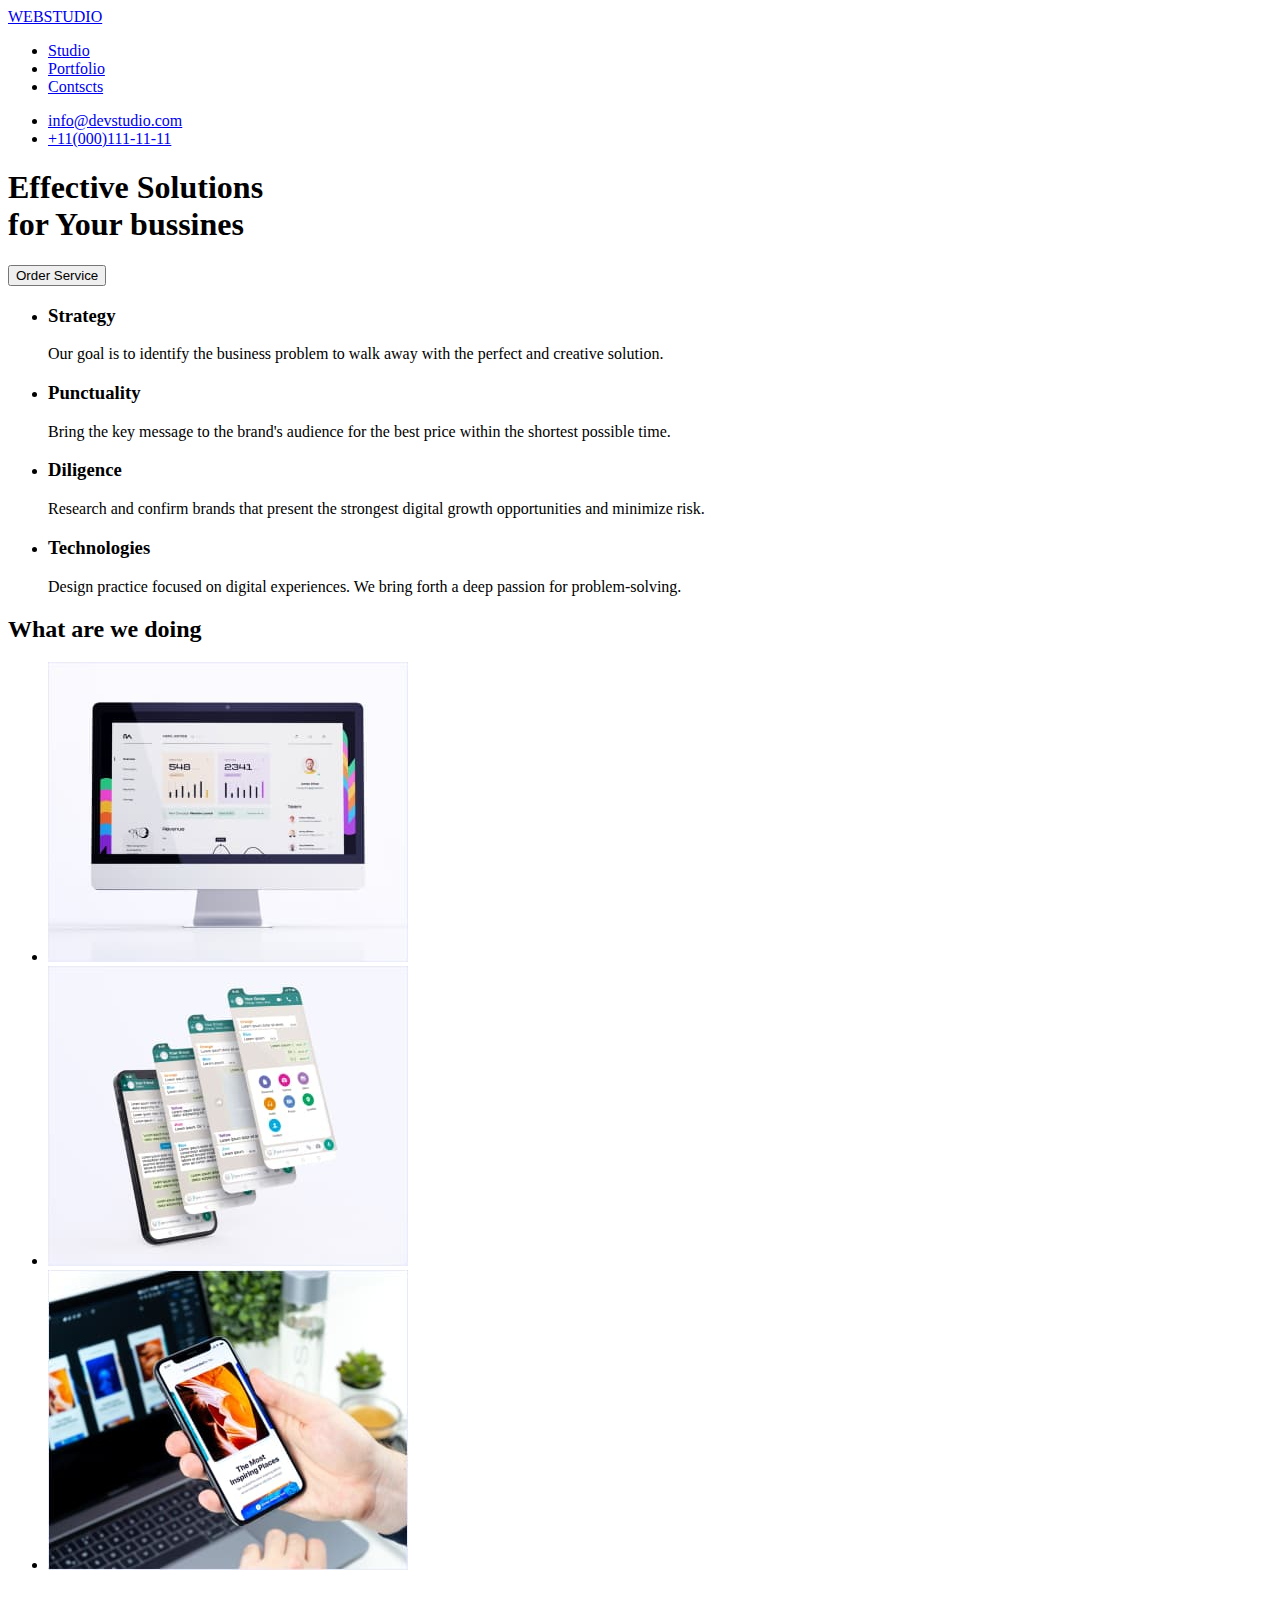
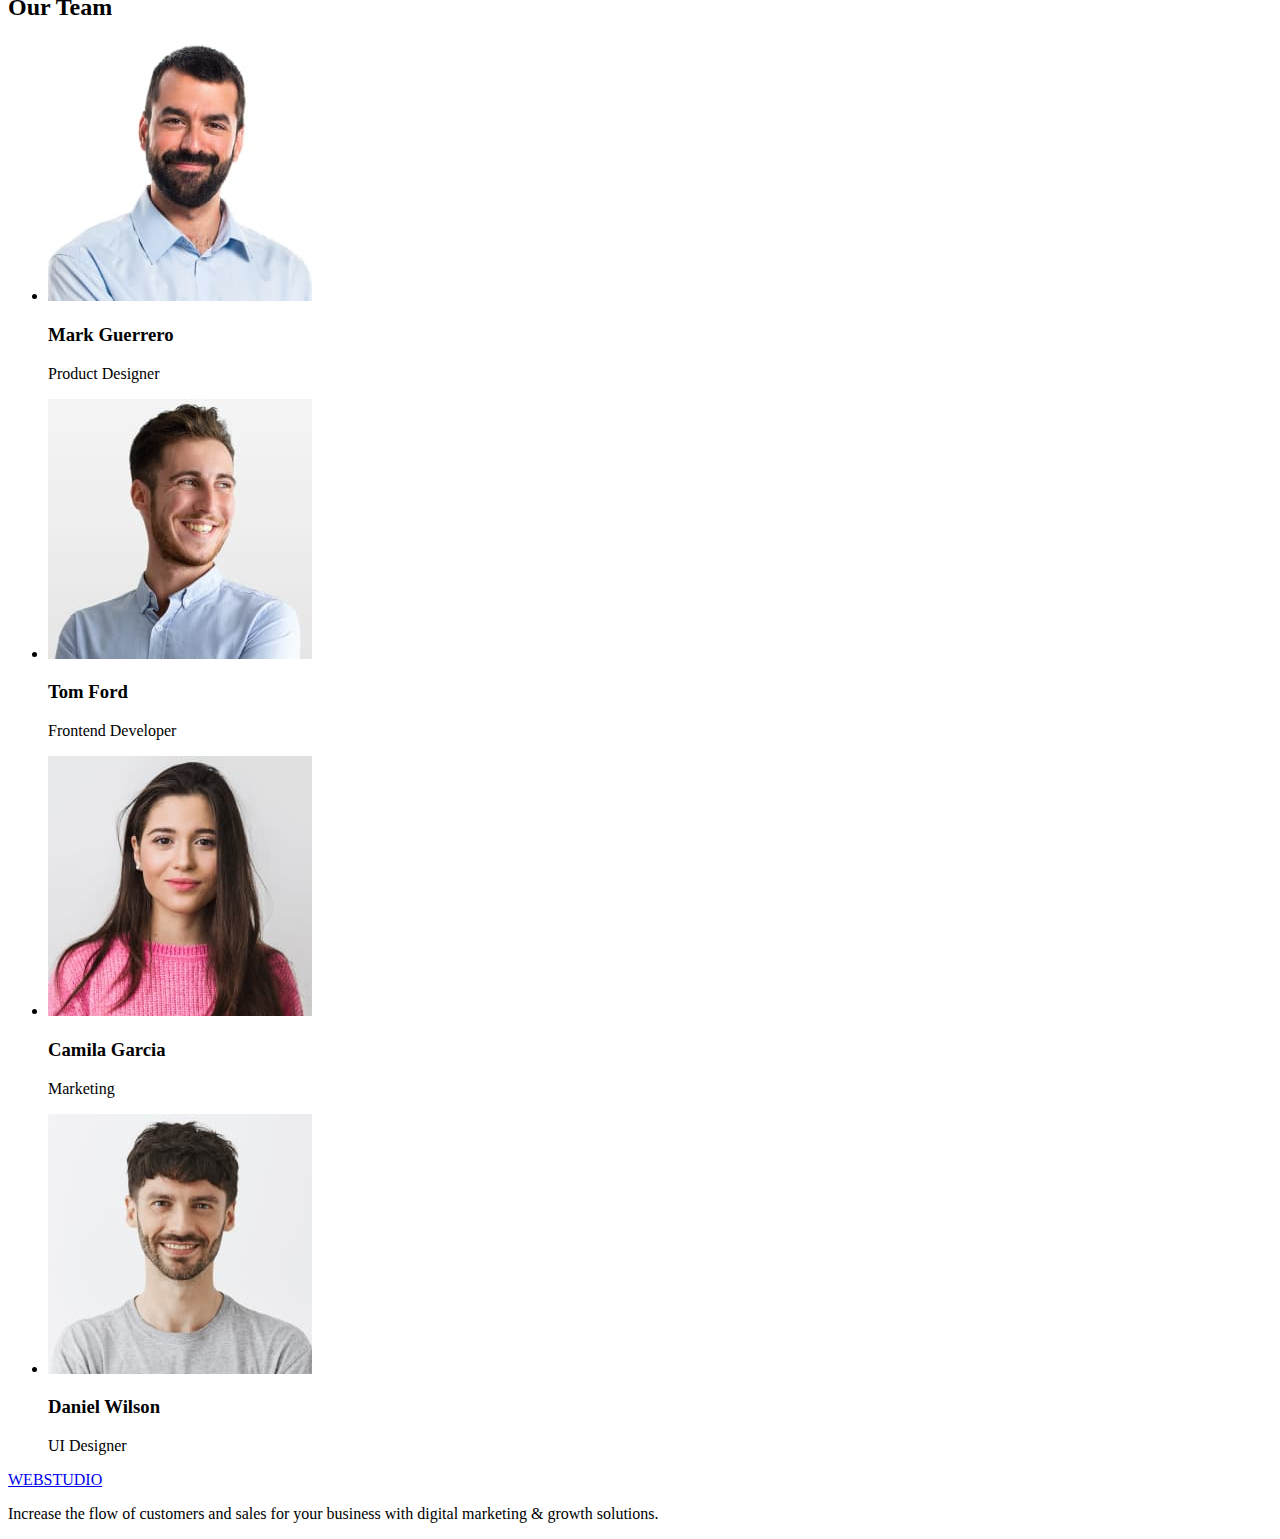
==== index.html @ 2876d7b5 "Copy HW1" ====
<!DOCTYPE html>
<html lang="en">
  <head>
    <meta charset="UTF-8" />
    <meta http-equiv="X-UA-Compatible" content="IE=edge" />
    <meta name="viewport" content="width=device-width, initial-scale=1.0" />
    <title>Module 1.1</title>
    </head>
  <body>
    <header>
      <nav>
        <a href="/"> WEBSTUDIO </a>

        <ul>
          <li><a href="/">Studio</a></li>
          <li><a href="/">Portfolio</a></li>
          <li><a href="/">Contscts</a></li>
        </ul>

        <ul>
          <li><a href="mailto:info@devstudio.com">info@devstudio.com</a></li>
          <li><a href="tel:+110001111111">+11(000)111-11-11</a></li>
        </ul>
      </nav>
    </header>
    <main>
      <section>
        <h1>
          Effective Solutions <br />
          for Your bussines
        </h1>
        <button>Order Service</button>
      </section>
    </main>
    <!--section 1-->
    <section>
      <ul>
        <li>
          <h3>Strategy</h3>
          <p>
            Our goal is to identify the business problem to walk away with the
            perfect and creative solution.
          </p>
        </li>
        <li>
          <h3>Punctuality</h3>
          <p>
            Bring the key message to the brand's audience for the best price
            within the shortest possible time.
          </p>
        </li>
        <li>
          <h3>Diligence</h3>
          <p>
            Research and confirm brands that present the strongest digital
            growth opportunities and minimize risk.
          </p>
        </li>
        <li>
          <h3>Technologies</h3>
          <p>
            Design practice focused on digital experiences. We bring forth a
            deep passion for problem-solving.
          </p>
        </li>
      </ul>
    </section>
    <!--section 2-->
    <section>
      <h2>What are we doing</h2>
      <ul>
        <li>
          <img width="360" height="300" src="./images/img1.jpg" alt="img 1" />
        </li>
        <li>
          <img width="360" height="300" src="./images/img2.jpg" alt="img 2" />
        </li>
        <li>
          <img width="360" height="300" src="./images/img3.jpg" alt="img 3" />
        </li>
      </ul>
    </section>
    <!--section 3-->
    <section>
      <h2>Our Team</h2>
      <ul>
        <li>
          <img
            width="264"
            height="260"
            src="./images/mark.jpg"
            alt="Product Designer - Mark Guerrero"
          />
          <h3>Mark Guerrero</h3>
          <p>Product Designer</p>
        </li>
        <li>
          <img
            width="264"
            height="260"
            src="./images/tom.jpg"
            alt="Frontend Developer - Tom Ford"
          />
          <h3>Tom Ford</h3>
          <p>Frontend Developer</p>
        </li>
        <li>
          <img
            width="264"
            height="260"
            src="./images/camila.jpg"
            alt="Marketing - Camila Garcia"
          />
          <h3>Camila Garcia</h3>
          <p>Marketing</p>
        </li>
        <li>
          <img
            width="264"
            height="260"
            src="./images/daniel.jpg"
            alt="UI Designer - Daniel Wilson"
          />
          <h3>Daniel Wilson</h3>
          <p>UI Designer</p>
        </li>
      </ul>
    </section>

    <footer>
      <a href="/">WEBSTUDIO</a>
      <p>
        Increase the flow of customers and sales for your business with digital
        marketing & growth solutions.
      </p>
    </footer>
  </body>
</html>
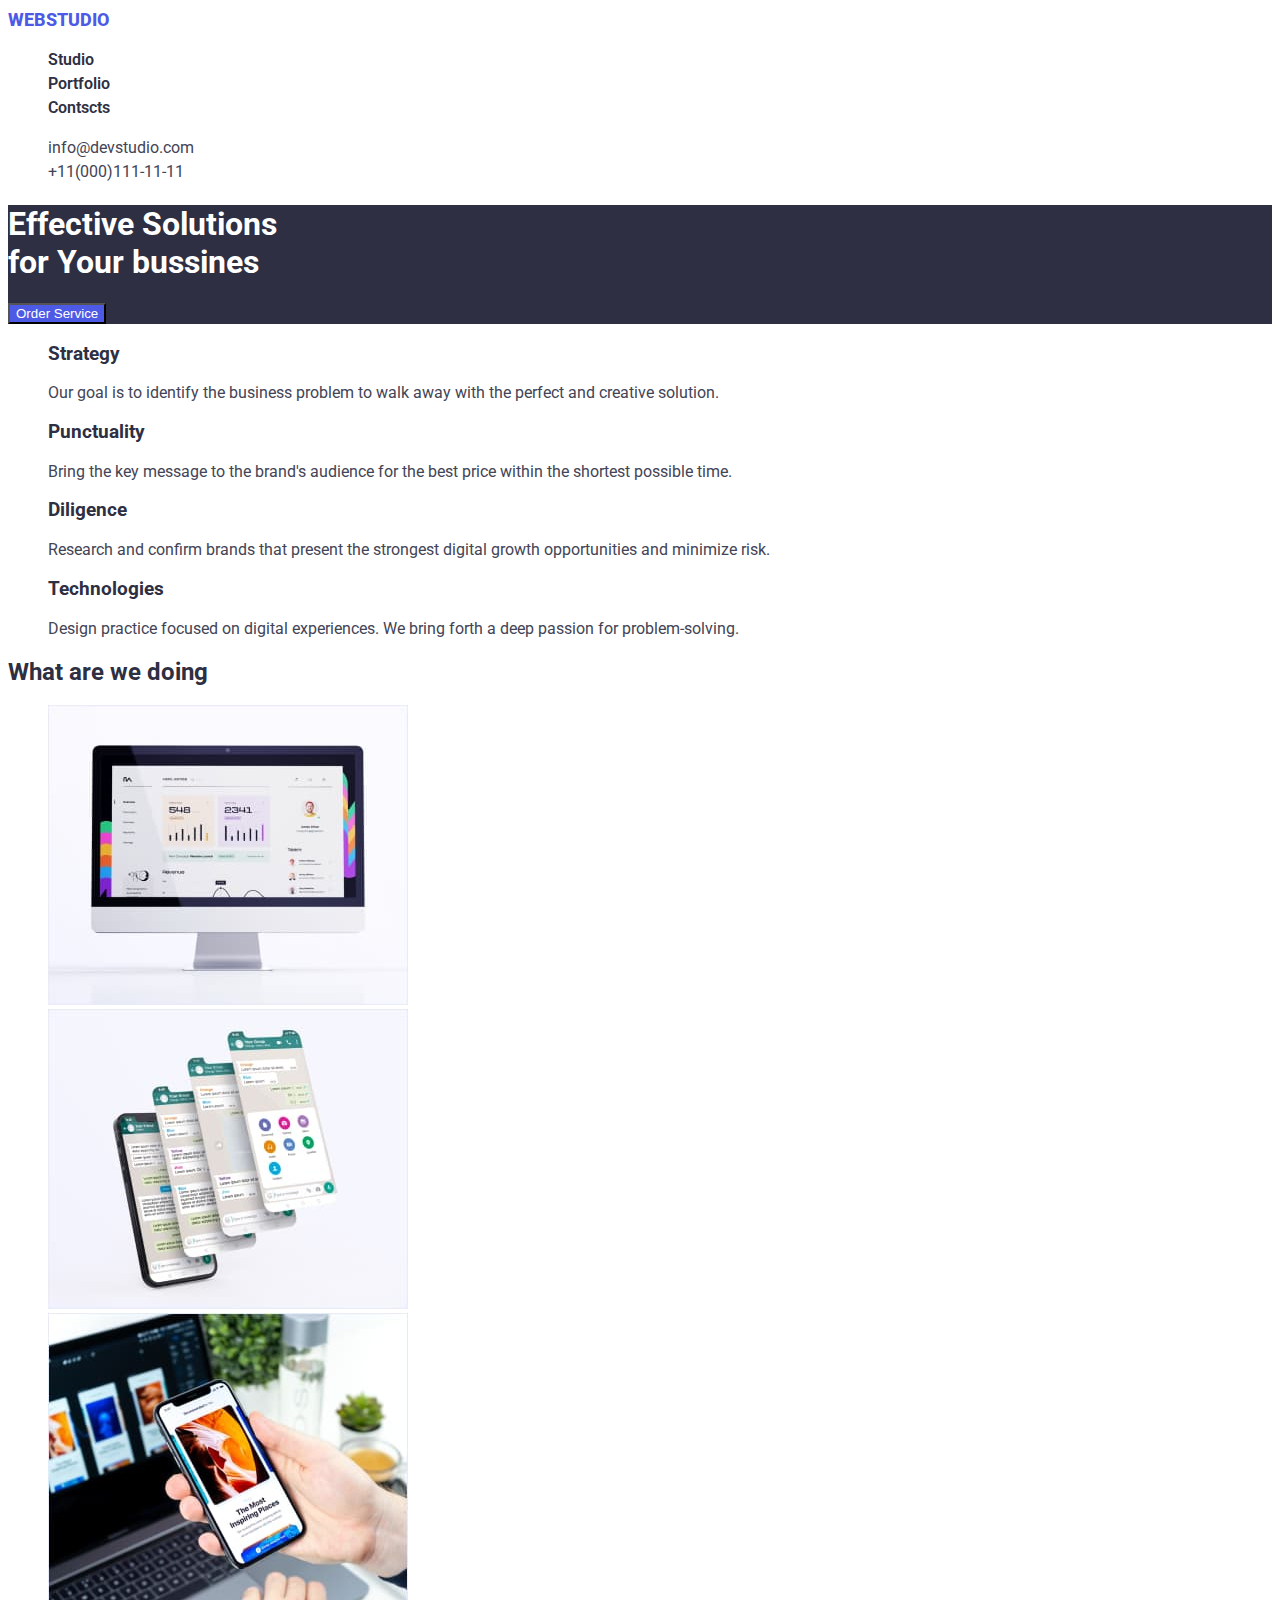
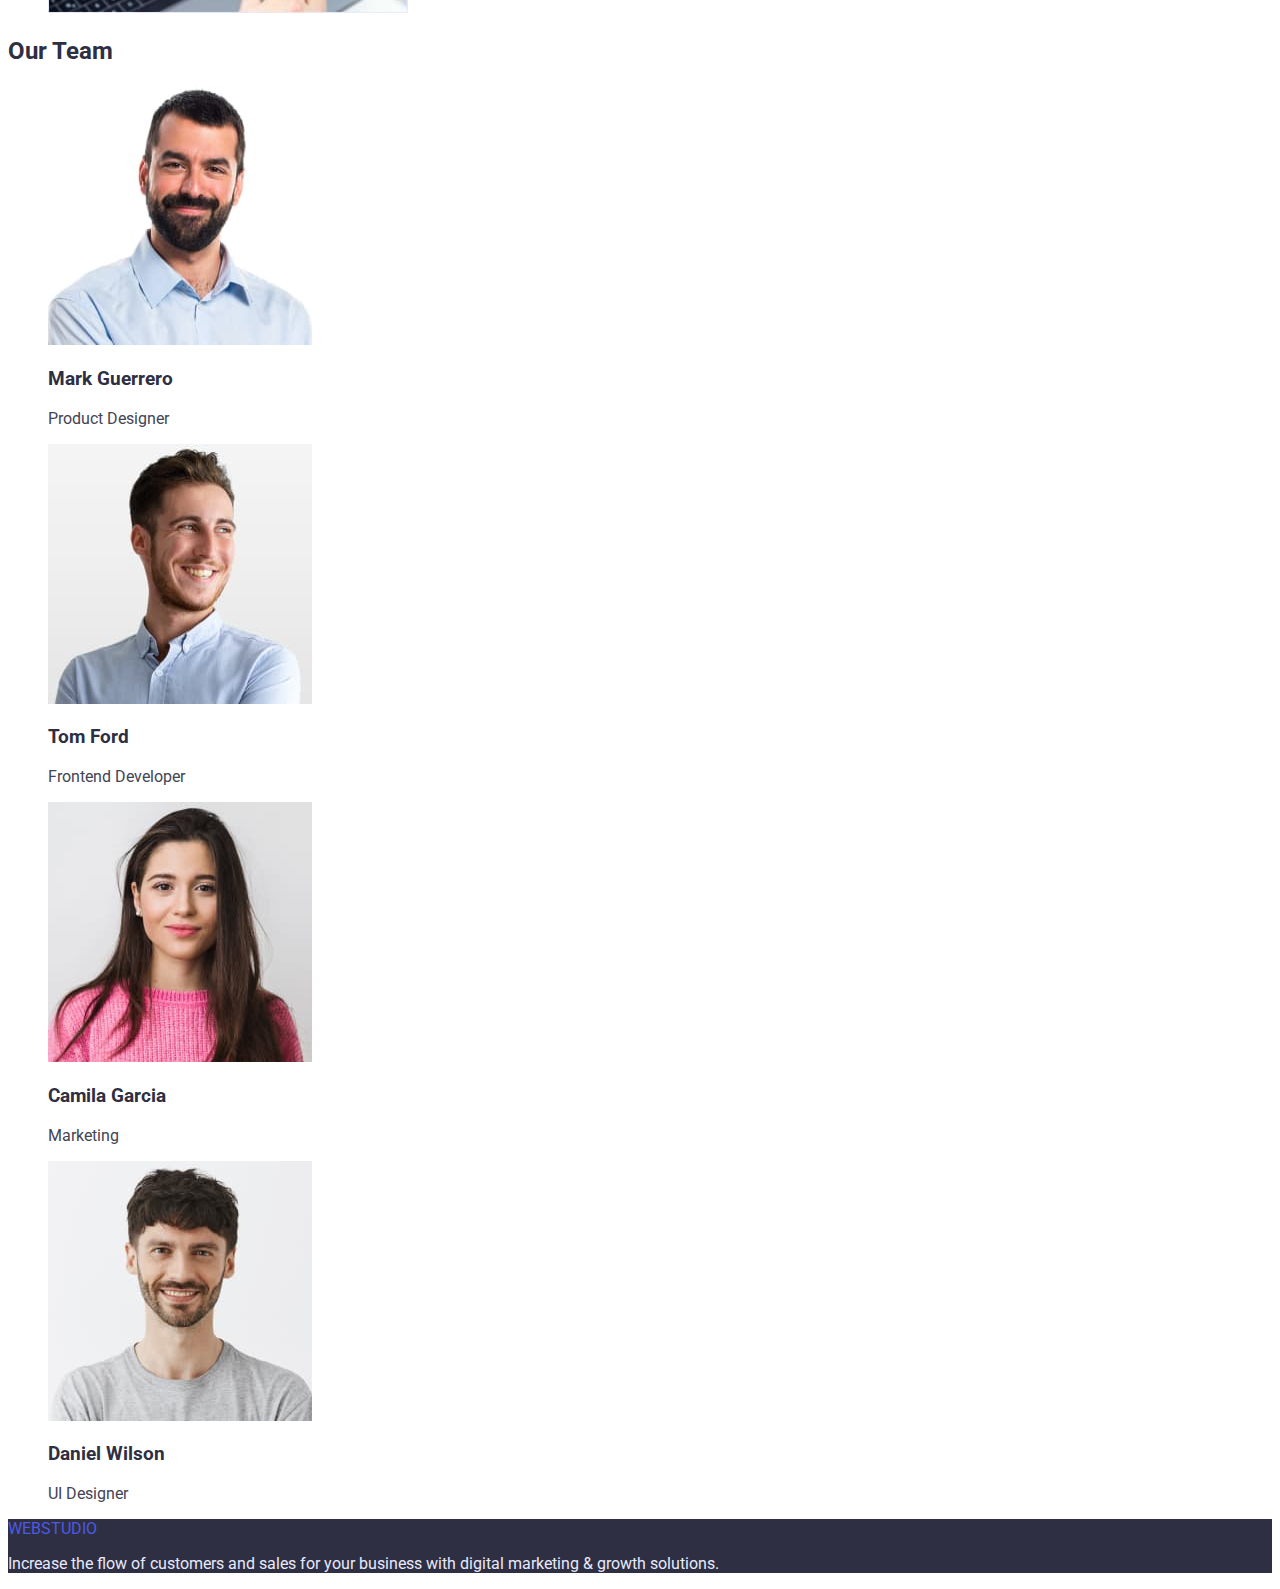
==== commit 9c6b670a: "Home work 2" ====
--- a/index.html
+++ b/index.html
@@ -5,59 +5,63 @@
     <meta http-equiv="X-UA-Compatible" content="IE=edge" />
     <meta name="viewport" content="width=device-width, initial-scale=1.0" />
     <title>Module 1.1</title>
+    <link href="https://fonts.googleapis.com/css2?family=Raleway:wght@800&family=Roboto:wght@400;500&display=swap" rel="stylesheet">
+    <link rel="stylesheet" href="./CSS/styles.css">
     </head>
   <body>
-    <header>
+    <!--Header-->
+    <header class="page-heder">
       <nav>
-        <a href="/"> WEBSTUDIO </a>
+        <a href="/" class="logo"> WEBSTUDIO </a>
 
-        <ul>
-          <li><a href="/">Studio</a></li>
-          <li><a href="/">Portfolio</a></li>
-          <li><a href="/">Contscts</a></li>
+        <ul class="site-nav list" >
+          <li><a href="/" class="link">Studio</a></li>
+          <li><a href="./portfolio.html"class="link">Portfolio</a></li>
+          <li><a href="/"class="link">Contscts</a></li>
         </ul>
-
-        <ul>
-          <li><a href="mailto:info@devstudio.com">info@devstudio.com</a></li>
-          <li><a href="tel:+110001111111">+11(000)111-11-11</a></li>
+        
+        <ul class="contacts">
+          <li><a href="mailto:info@devstudio.com" class="contacts_link">info@devstudio.com</a></li>
+          <li><a href="tel:+110001111111"class="contacts_link">+11(000)111-11-11</a></li>
         </ul>
       </nav>
     </header>
     <main>
-      <section>
-        <h1>
+      <!--Hero-->
+      <section class="hero">
+        <h1 class="hero-title">
           Effective Solutions <br />
           for Your bussines
         </h1>
-        <button>Order Service</button>
+        <button class="button"> Order Service </button>
       </section>
     </main>
     <!--section 1-->
     <section>
       <ul>
         <li>
-          <h3>Strategy</h3>
+          <h3 class="section-title">Strategy</h3>
           <p>
             Our goal is to identify the business problem to walk away with the
             perfect and creative solution.
           </p>
         </li>
         <li>
-          <h3>Punctuality</h3>
+          <h3 class="section-title">Punctuality</h3>
           <p>
             Bring the key message to the brand's audience for the best price
             within the shortest possible time.
           </p>
         </li>
         <li>
-          <h3>Diligence</h3>
+          <h3 class="section-title">Diligence</h3>
           <p>
             Research and confirm brands that present the strongest digital
             growth opportunities and minimize risk.
           </p>
         </li>
         <li>
-          <h3>Technologies</h3>
+          <h3 class="section-title">Technologies</h3>
           <p>
             Design practice focused on digital experiences. We bring forth a
             deep passion for problem-solving.
@@ -67,7 +71,7 @@
     </section>
     <!--section 2-->
     <section>
-      <h2>What are we doing</h2>
+      <h2 class="section-title">What are we doing</h2>
       <ul>
         <li>
           <img width="360" height="300" src="./images/img1.jpg" alt="img 1" />
@@ -82,7 +86,7 @@
     </section>
     <!--section 3-->
     <section>
-      <h2>Our Team</h2>
+      <h2 class="section-title">Our Team</h2>
       <ul>
         <li>
           <img
@@ -91,7 +95,7 @@
             src="./images/mark.jpg"
             alt="Product Designer - Mark Guerrero"
           />
-          <h3>Mark Guerrero</h3>
+          <h3 class="section-title">Mark Guerrero</h3>
           <p>Product Designer</p>
         </li>
         <li>
@@ -101,7 +105,7 @@
             src="./images/tom.jpg"
             alt="Frontend Developer - Tom Ford"
           />
-          <h3>Tom Ford</h3>
+          <h3 class="section-title">Tom Ford</h3>
           <p>Frontend Developer</p>
         </li>
         <li>
@@ -111,7 +115,7 @@
             src="./images/camila.jpg"
             alt="Marketing - Camila Garcia"
           />
-          <h3>Camila Garcia</h3>
+          <h3 class="section-title">Camila Garcia</h3>
           <p>Marketing</p>
         </li>
         <li>
@@ -121,15 +125,15 @@
             src="./images/daniel.jpg"
             alt="UI Designer - Daniel Wilson"
           />
-          <h3>Daniel Wilson</h3>
+          <h3 class="section-title">Daniel Wilson</h3>
           <p>UI Designer</p>
         </li>
       </ul>
     </section>
 
-    <footer>
-      <a href="/">WEBSTUDIO</a>
-      <p>
+    <footer class="footer">
+      <a href="/" class="footer-logo">WEBSTUDIO</a>
+      <p class="footer-text">
         Increase the flow of customers and sales for your business with digital
         marketing & growth solutions.
       </p>
--- a/CSS/styles.css
+++ b/CSS/styles.css
@@ -0,0 +1,78 @@
+:root{
+    --primary-text-color: #434455;
+    --title-text-color: #2E2F42;
+    --logo-color:#4D5AE5;
+    --primary-bg-color: #FFFFFF;
+}
+
+
+/*Studio*/
+body {
+    background:var(--primary-bg-color);
+    color:var(--primary-text-color);
+    font-family: Roboto, Times, serif;
+}
+ul {
+    list-style: none;
+}
+a {
+    text-decoration: none;
+}
+/*Header*/
+.logo {
+    color:var(--logo-color) ;
+    font: Raleway;
+    font-style: normal;
+    font-weight: 800;
+    font-size: 18px;
+    line-height: 24px;
+}
+.site-nav .link{
+    color:var(--title-text-color);
+    font: Roboto;
+    font-style: normal;
+    font-weight: 600;
+    font-size: 16px;
+    line-height: 24px;
+}
+.contacts .contacts_link {
+    color:var(--primary-text-color);
+    font: Roboto;
+    font-style: normal;
+    font-weight: 400;
+    font-size: 16px;
+    line-height: 24px;
+}
+/* Hero*/
+.hero{
+    color: var(--primary-bg-color);
+    background-color:#2E2F42;
+}
+.button{
+  color: #FFFFFF;
+  background-color: #4D5AE5;;
+}
+/*sections*/
+.section-title{
+    color:var(--title-text-color);
+}
+/*footer*/
+.footer{
+    background-color: #2E2F42;
+}
+.footer-logo {
+    color:var(--logo-color) ;
+}
+.footer-text{
+    color: #E7E9FC;
+}
+
+
+
+/*Portfolio*/
+/*Buttons*/
+button{
+    color: #4D5AE5;
+}
+
+
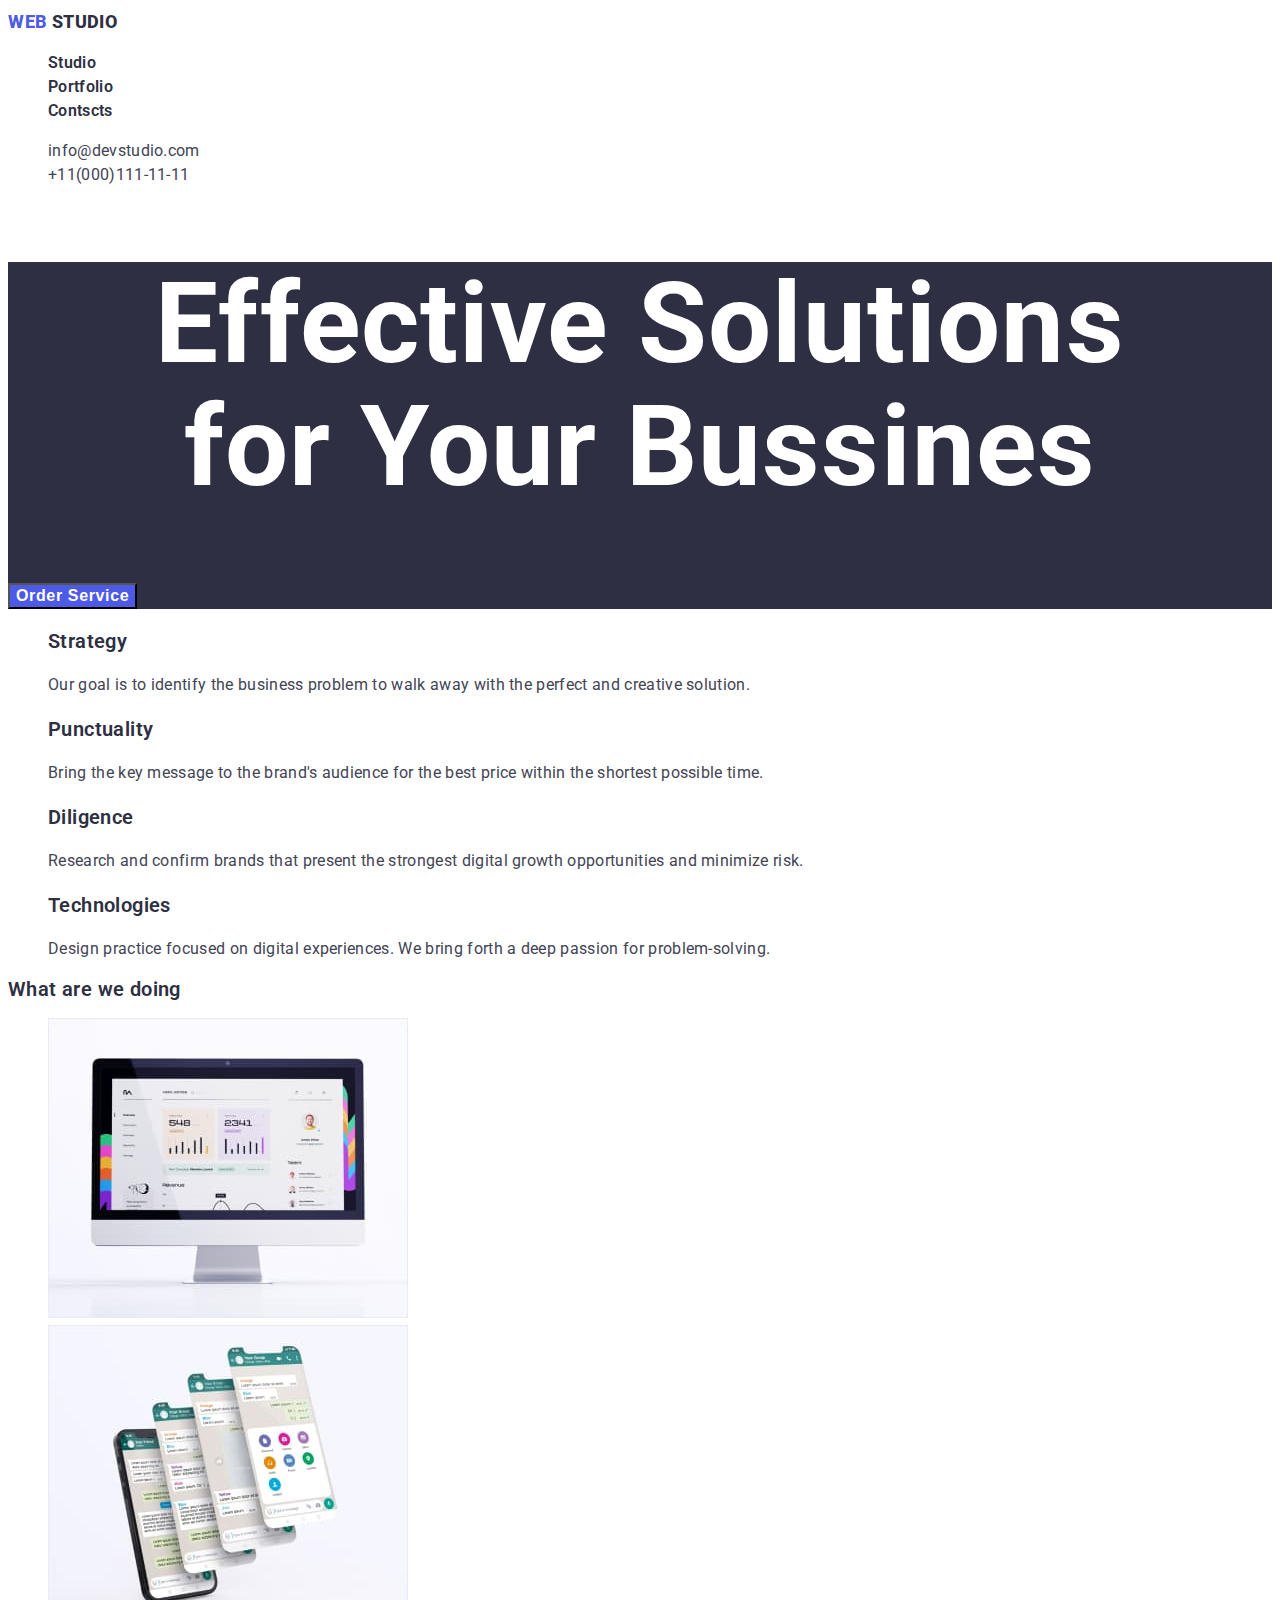
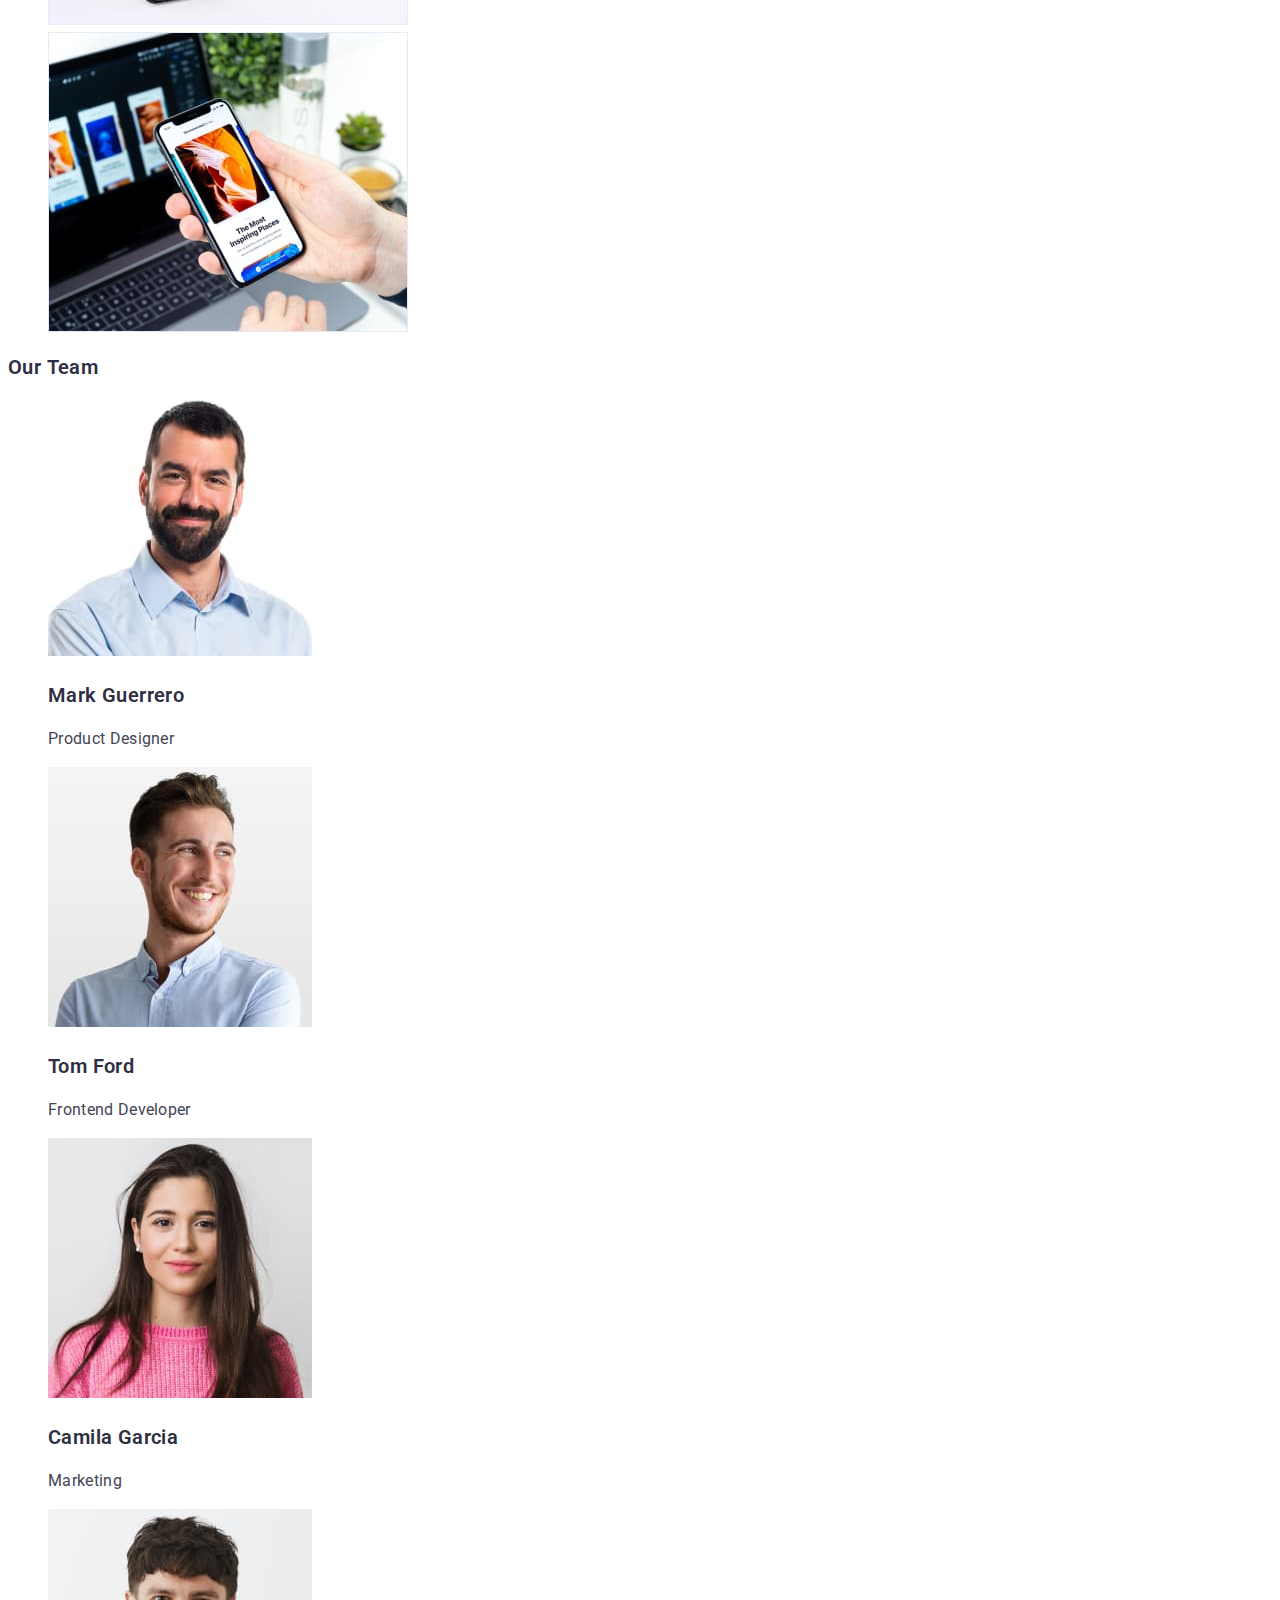
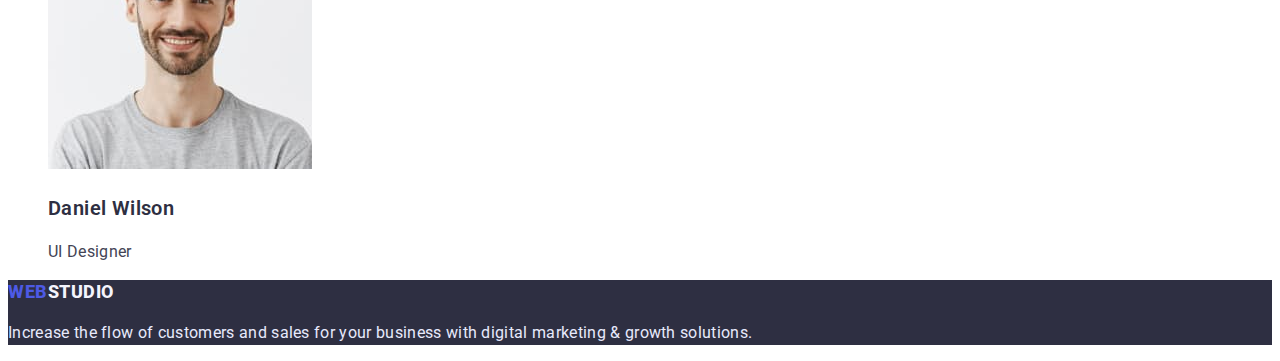
==== commit fd1a8c60: "Home work 2" ====
--- a/index.html
+++ b/index.html
@@ -5,24 +5,24 @@
     <meta http-equiv="X-UA-Compatible" content="IE=edge" />
     <meta name="viewport" content="width=device-width, initial-scale=1.0" />
     <title>Module 1.1</title>
-    <link href="https://fonts.googleapis.com/css2?family=Raleway:wght@800&family=Roboto:wght@400;500&display=swap" rel="stylesheet">
+    <link href="https://fonts.googleapis.com/css2?family=Raleway:wght@700&family=Roboto:wght@400;500;700;900&display=swap" rel="stylesheet">
     <link rel="stylesheet" href="./CSS/styles.css">
     </head>
   <body>
     <!--Header-->
     <header class="page-heder">
       <nav>
-        <a href="/" class="logo"> WEBSTUDIO </a>
+        <a href="/" class="logo"> <span class="logo-web">WEB</span> STUDIO </a>
 
         <ul class="site-nav list" >
           <li><a href="/" class="link">Studio</a></li>
-          <li><a href="./portfolio.html"class="link">Portfolio</a></li>
-          <li><a href="/"class="link">Contscts</a></li>
+          <li><a href="./portfolio.html" class="link">Portfolio</a></li>
+          <li><a href="/" class="link">Contscts</a></li>
         </ul>
         
-        <ul class="contacts">
+        <ul>
           <li><a href="mailto:info@devstudio.com" class="contacts_link">info@devstudio.com</a></li>
-          <li><a href="tel:+110001111111"class="contacts_link">+11(000)111-11-11</a></li>
+          <li><a href="tel:+110001111111" class="contacts_link">+11(000)111-11-11</a></li>
         </ul>
       </nav>
     </header>
@@ -31,7 +31,7 @@
       <section class="hero">
         <h1 class="hero-title">
           Effective Solutions <br />
-          for Your bussines
+          for Your Bussines
         </h1>
         <button class="button"> Order Service </button>
       </section>
@@ -132,7 +132,7 @@
     </section>
 
     <footer class="footer">
-      <a href="/" class="footer-logo">WEBSTUDIO</a>
+      <a href="/" class="footer-logo"><span class="logo-web">WEB</span>STUDIO</a>
       <p class="footer-text">
         Increase the flow of customers and sales for your business with digital
         marketing & growth solutions.
--- a/CSS/styles.css
+++ b/CSS/styles.css
@@ -1,16 +1,12 @@
-:root{
-    --primary-text-color: #434455;
-    --title-text-color: #2E2F42;
-    --logo-color:#4D5AE5;
-    --primary-bg-color: #FFFFFF;
-}
-
-
 /*Studio*/
 body {
-    background:var(--primary-bg-color);
-    color:var(--primary-text-color);
-    font-family: Roboto, Times, serif;
+    background:#FFFFFF;
+    color:#434455;
+    font-family: Roboto, sans-serif;
+    font-weight: 400;
+    font-size: 16px;
+    line-height: 1.5;
+    letter-spacing: 0.02em;
 }
 ul {
     list-style: none;
@@ -19,52 +15,95 @@
     text-decoration: none;
 }
 /*Header*/
+.logo-web {
+    color:#4D5AE5;
+    font: Raleway;
+    font-size: 18px;
+    line-height: 1.3;
+    letter-spacing: 0.03em;
+}
 .logo {
-    color:var(--logo-color) ;
-    font: Raleway;
-    font-style: normal;
+    color: #2E2F42;
     font-weight: 800;
     font-size: 18px;
-    line-height: 24px;
+    line-height: 1.5;
 }
-.site-nav .link{
-    color:var(--title-text-color);
-    font: Roboto;
-    font-style: normal;
+.link {
+    color:#2E2F42;
     font-weight: 600;
     font-size: 16px;
-    line-height: 24px;
+    line-height: 1.5;
+    letter-spacing: 0.02em;
+    }
+.link:hover,
+.link:focus{
+    color: #4D5AE5;
 }
-.contacts .contacts_link {
-    color:var(--primary-text-color);
-    font: Roboto;
-    font-style: normal;
+.contacts_link {
+    color:#434455;
     font-weight: 400;
     font-size: 16px;
-    line-height: 24px;
+    line-height: 1.5;
+    letter-spacing: 0.02em;
+}
+.contacts_link:hover,
+.contacts_link:focus
+{
+    color: #4D5AE5;
 }
 /* Hero*/
 .hero{
-    color: var(--primary-bg-color);
+    color:#FFFFFF;
     background-color:#2E2F42;
+    font-weight: 600;
+    font-size: 56px;
+    line-height: 1.1;
+    text-align: center;
+    letter-spacing: 0.02em;
+    
 }
 .button{
-  color: #FFFFFF;
-  background-color: #4D5AE5;;
-}
+    color: #FFFFFF;
+    background-color: #4D5AE5;
+    font-weight: 600;
+    font-size: 16px;
+    line-height: 1.2;
+    display: flex;
+    align-items: center;
+    letter-spacing: 0.04em;
+    cursor: pointer;
+   }
+.button:hover,
+.button:focus{
+    background-color: #404BBF;
+   }
 /*sections*/
 .section-title{
-    color:var(--title-text-color);
+    color:#2E2F42;
+    font-weight: 600;
+    font-size: 20px;
+    line-height: 1.2;
+    letter-spacing: 0.02em;
 }
+
 /*footer*/
 .footer{
     background-color: #2E2F42;
 }
 .footer-logo {
-    color:var(--logo-color) ;
+    color: #F4F4FD;
+    font: Raleway;
+    font-weight: 800;
+    font-size: 18px;
+    line-height: 1.17;
+    letter-spacing: 0.03em;
 }
 .footer-text{
     color: #E7E9FC;
+    font-weight: 400;
+    font-size: 16px;
+    line-height: 1.5;
+    letter-spacing: 0.02em;
 }
 
 
@@ -73,6 +112,25 @@
 /*Buttons*/
 button{
     color: #4D5AE5;
+    background-color: #F4F4FD;;
+    font-weight: 600;
+    font-size: 16px;
+    line-height: 1.5;
+    letter-spacing: 0.04em;
+    cursor: pointer;
+}
+.portfolio-buttons:hover,
+.portfolio-buttons:focus{
+    background-color: #4D5AE5;
+    color: #FFFFFF;
+}
+/*Section*/
+.portfolio-text{
+    color: #F4F4FD;;
+    font-weight: 400;
+    font-size: 16px;
+    line-height: 1.5;
+    letter-spacing: 0.02em;
 }
 
 
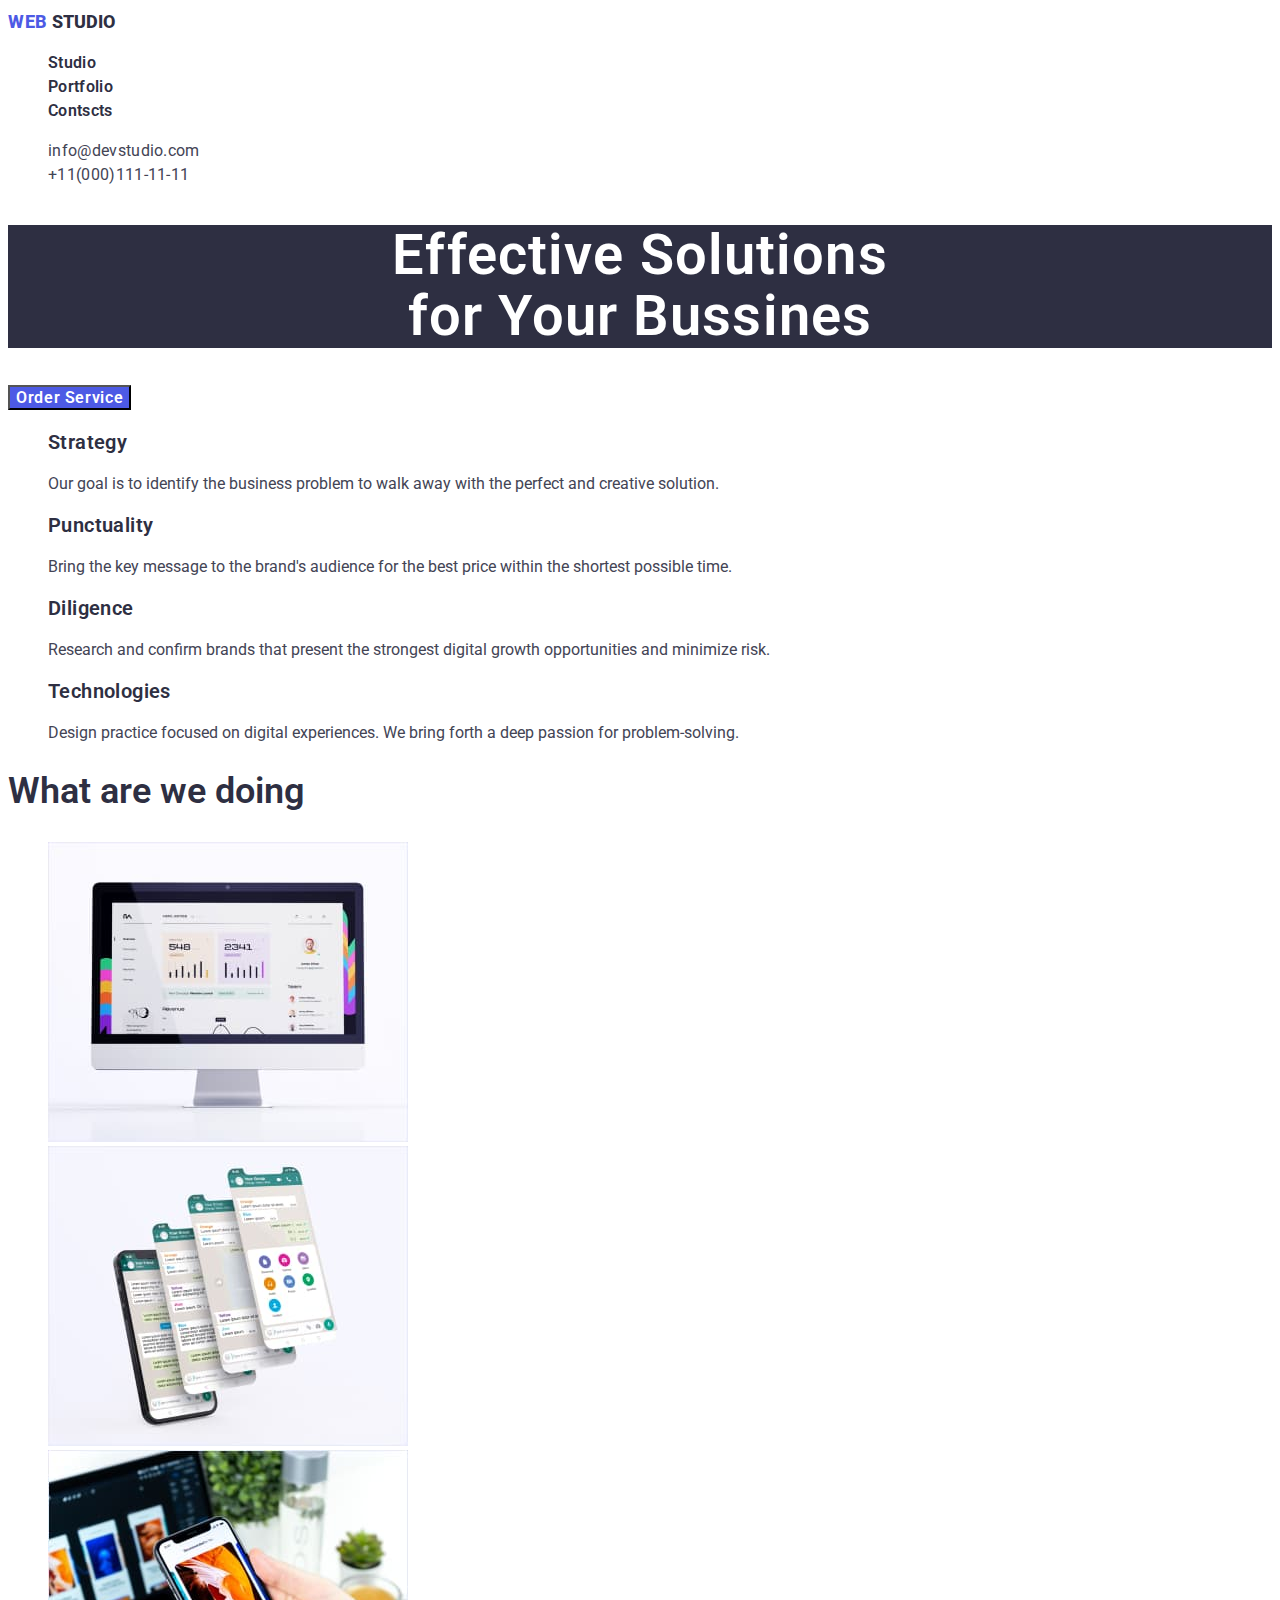
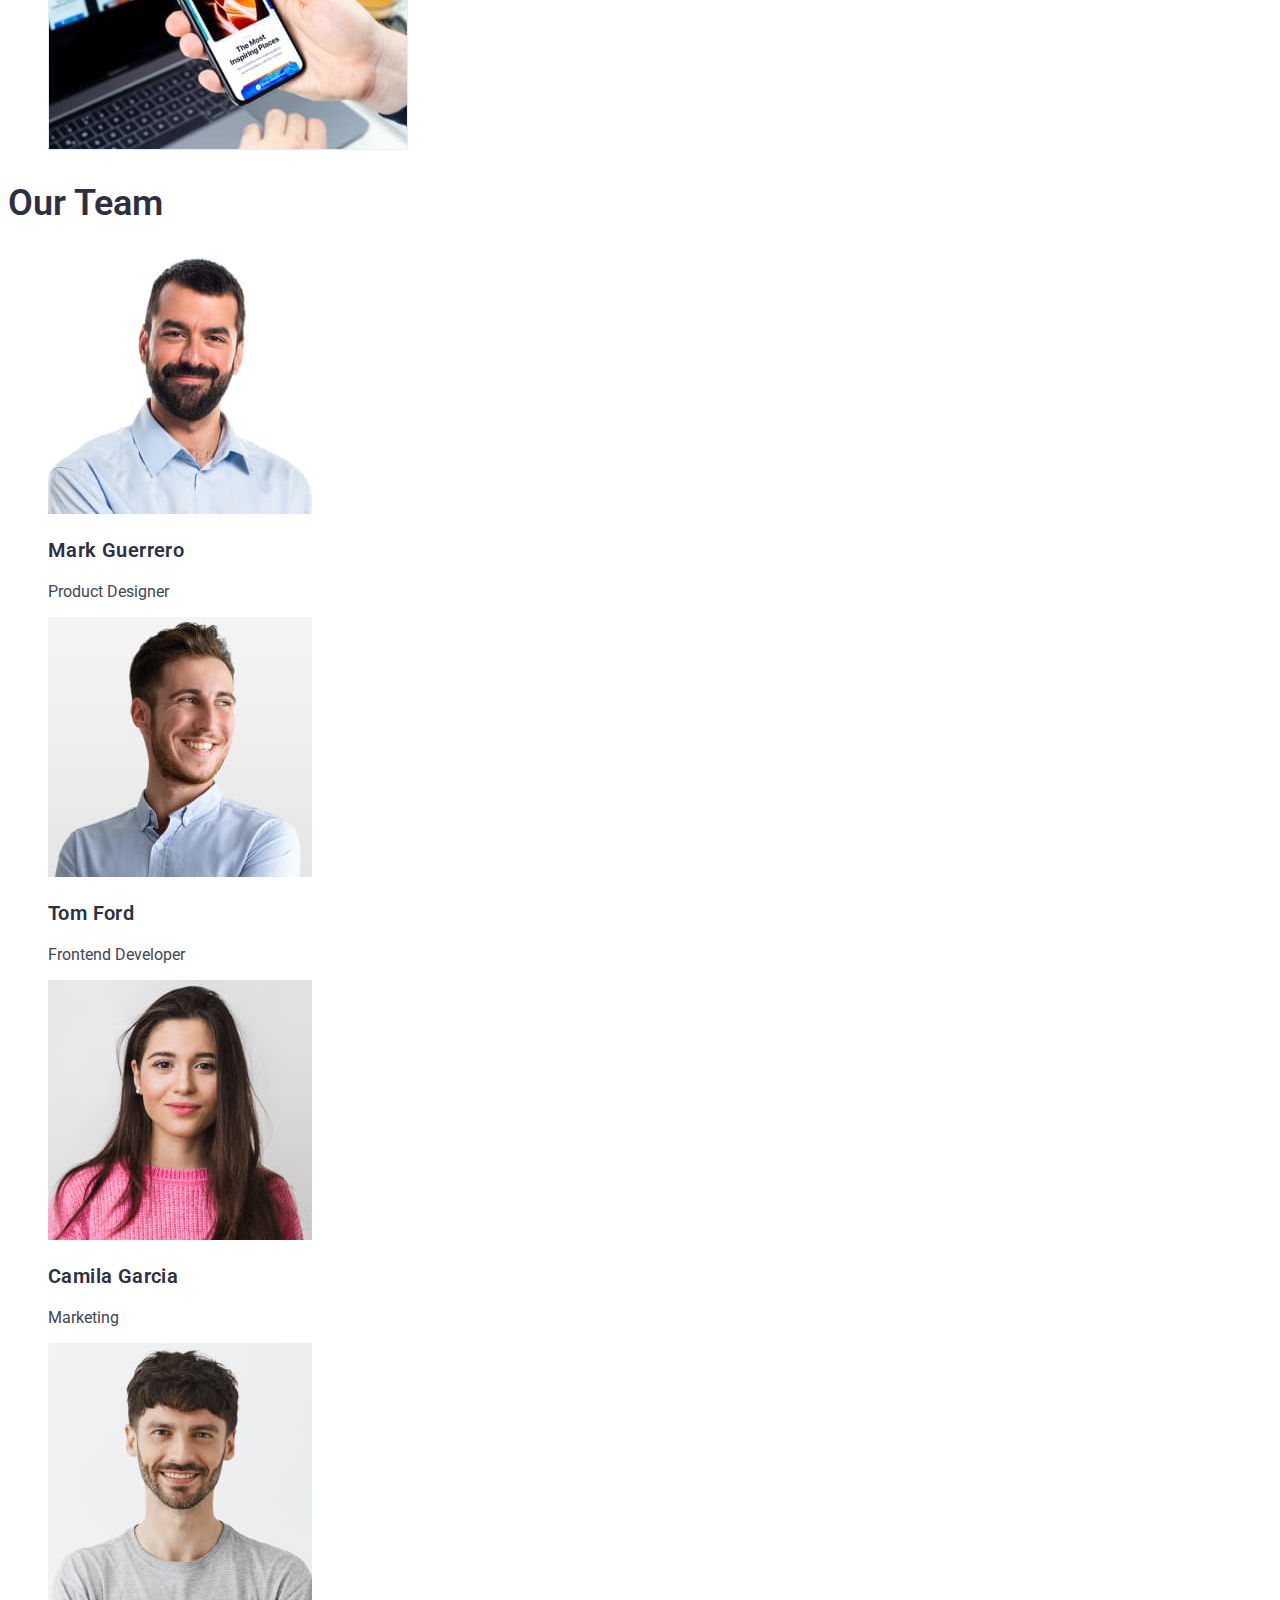
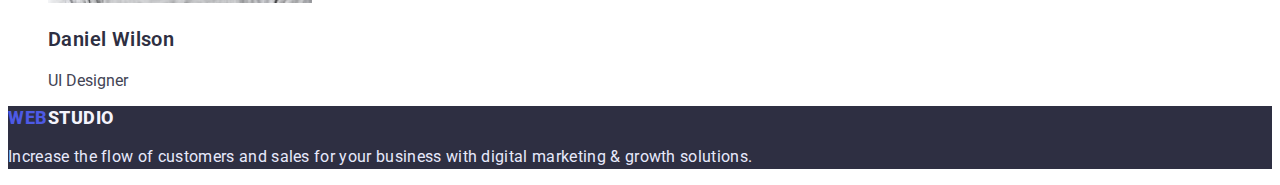
==== commit 794269d6: "Home work 2" ====
--- a/index.html
+++ b/index.html
@@ -33,7 +33,7 @@
           Effective Solutions <br />
           for Your Bussines
         </h1>
-        <button class="button"> Order Service </button>
+        <button class="button-style"> Order Service </button>
       </section>
     </main>
     <!--section 1-->
@@ -71,7 +71,7 @@
     </section>
     <!--section 2-->
     <section>
-      <h2 class="section-title">What are we doing</h2>
+      <h2 class="section-heder">What are we doing</h2>
       <ul>
         <li>
           <img width="360" height="300" src="./images/img1.jpg" alt="img 1" />
@@ -86,7 +86,7 @@
     </section>
     <!--section 3-->
     <section>
-      <h2 class="section-title">Our Team</h2>
+      <h2 class="section-heder">Our Team</h2>
       <ul>
         <li>
           <img
--- a/CSS/styles.css
+++ b/CSS/styles.css
@@ -1,13 +1,16 @@
+:root{
+    --primary-text-color: #434455;
+    --title-text-color: #2E2F42;
+    --logo-color:#4D5AE5;
+    --primary-bg-color: #FFFFFF;
+}
+
 /*Studio*/
 body {
-    background:#FFFFFF;
-    color:#434455;
+    background:var(--primary-bg-color);
+    color: var(--primary-text-color);
     font-family: Roboto, sans-serif;
-    font-weight: 400;
-    font-size: 16px;
-    line-height: 1.5;
-    letter-spacing: 0.02em;
-}
+    }
 ul {
     list-style: none;
 }
@@ -16,20 +19,20 @@
 }
 /*Header*/
 .logo-web {
-    color:#4D5AE5;
+    color:var(--logo-color);
     font: Raleway;
     font-size: 18px;
     line-height: 1.3;
     letter-spacing: 0.03em;
 }
 .logo {
-    color: #2E2F42;
+    color: var(--title-text-color);
     font-weight: 800;
     font-size: 18px;
     line-height: 1.5;
 }
 .link {
-    color:#2E2F42;
+    color:var(--title-text-color);
     font-weight: 600;
     font-size: 16px;
     line-height: 1.5;
@@ -40,8 +43,7 @@
     color: #4D5AE5;
 }
 .contacts_link {
-    color:#434455;
-    font-weight: 400;
+    color:var(--primary-text-color);
     font-size: 16px;
     line-height: 1.5;
     letter-spacing: 0.02em;
@@ -52,7 +54,7 @@
     color: #4D5AE5;
 }
 /* Hero*/
-.hero{
+.hero-title{
     color:#FFFFFF;
     background-color:#2E2F42;
     font-weight: 600;
@@ -62,7 +64,8 @@
     letter-spacing: 0.02em;
     
 }
-.button{
+.button-style{
+    font-family: Roboto;
     color: #FFFFFF;
     background-color: #4D5AE5;
     font-weight: 600;
@@ -78,8 +81,14 @@
     background-color: #404BBF;
    }
 /*sections*/
+.section-heder{
+    color: var(--title-text-color);
+    font-weight: 600;
+    font-size: 36px;
+    line-height: 1.11;
+}
 .section-title{
-    color:#2E2F42;
+    color:var(--title-text-color);
     font-weight: 600;
     font-size: 20px;
     line-height: 1.2;
@@ -100,7 +109,6 @@
 }
 .footer-text{
     color: #E7E9FC;
-    font-weight: 400;
     font-size: 16px;
     line-height: 1.5;
     letter-spacing: 0.02em;
@@ -110,7 +118,7 @@
 
 /*Portfolio*/
 /*Buttons*/
-button{
+.portfolio-buttons{
     color: #4D5AE5;
     background-color: #F4F4FD;;
     font-weight: 600;
@@ -127,10 +135,10 @@
 /*Section*/
 .portfolio-text{
     color: #F4F4FD;;
-    font-weight: 400;
     font-size: 16px;
     line-height: 1.5;
     letter-spacing: 0.02em;
+    background-color: aquamarine;
 }
 
 
